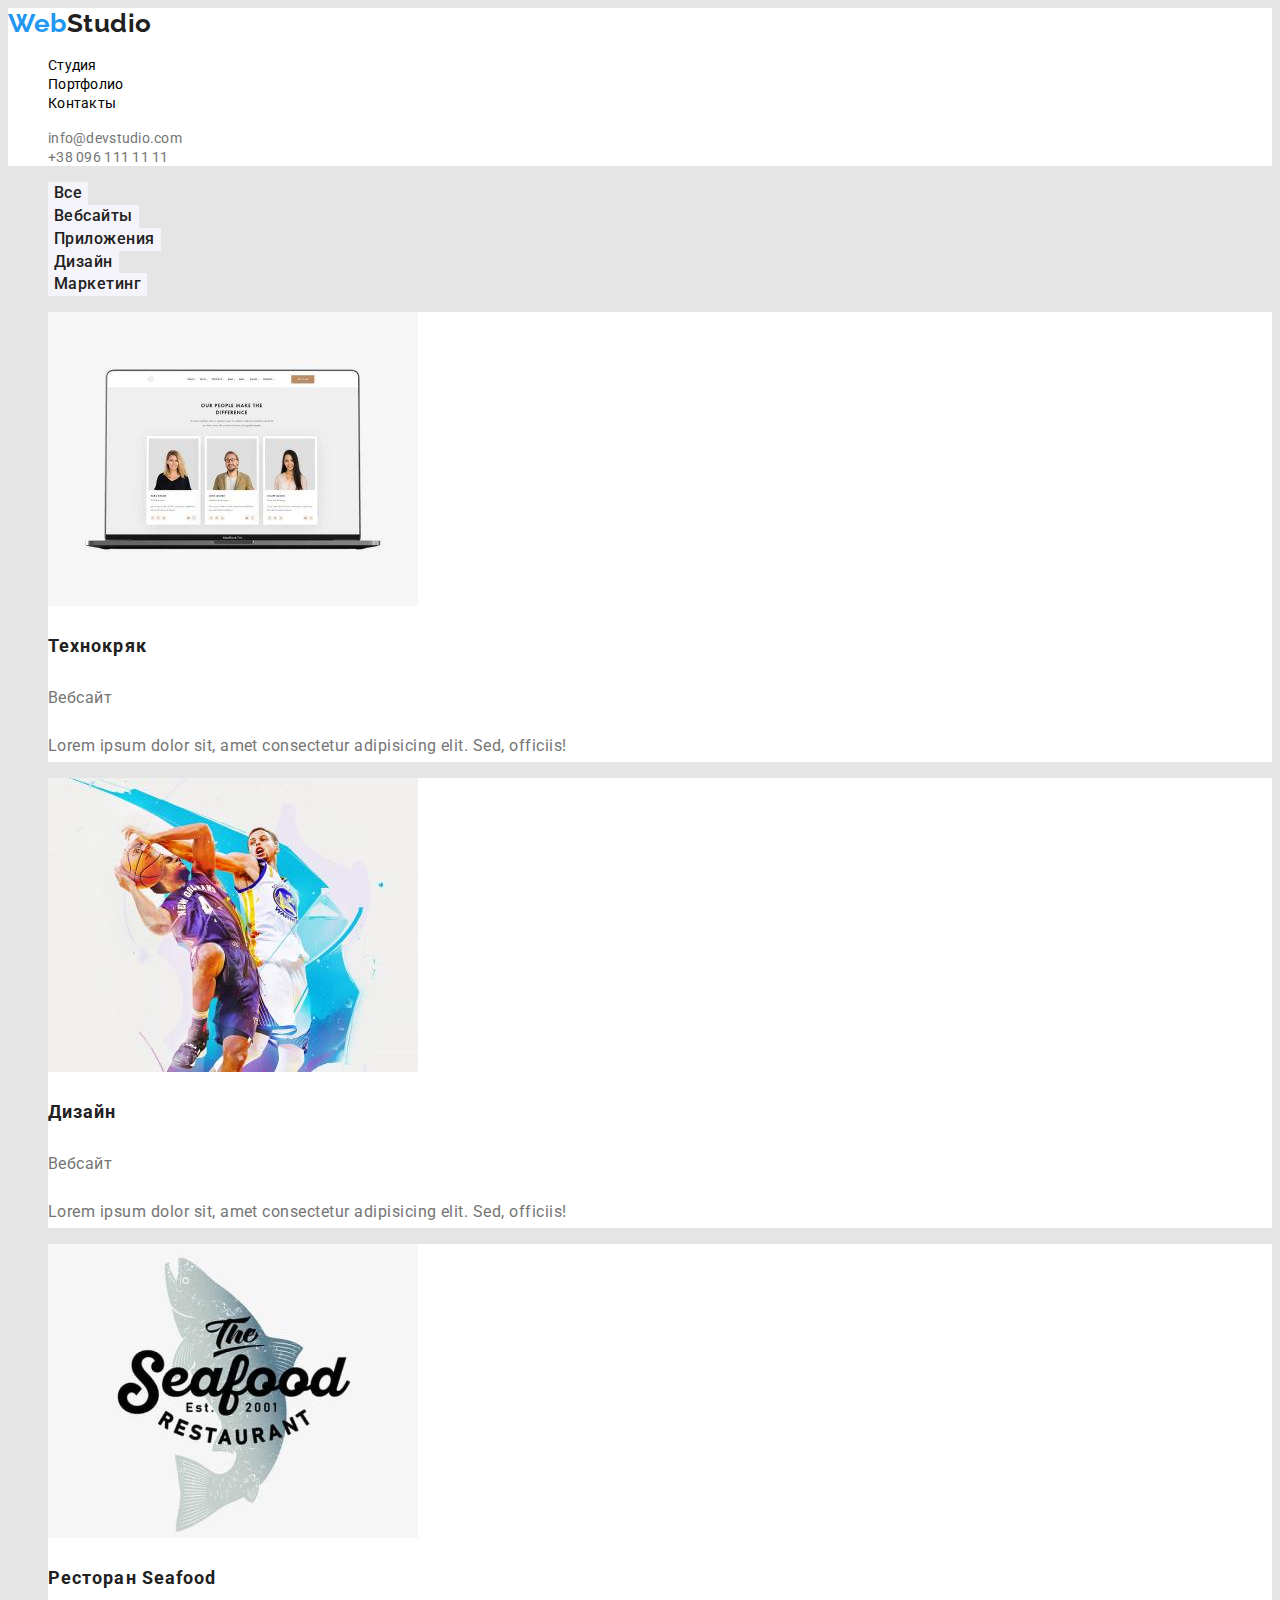
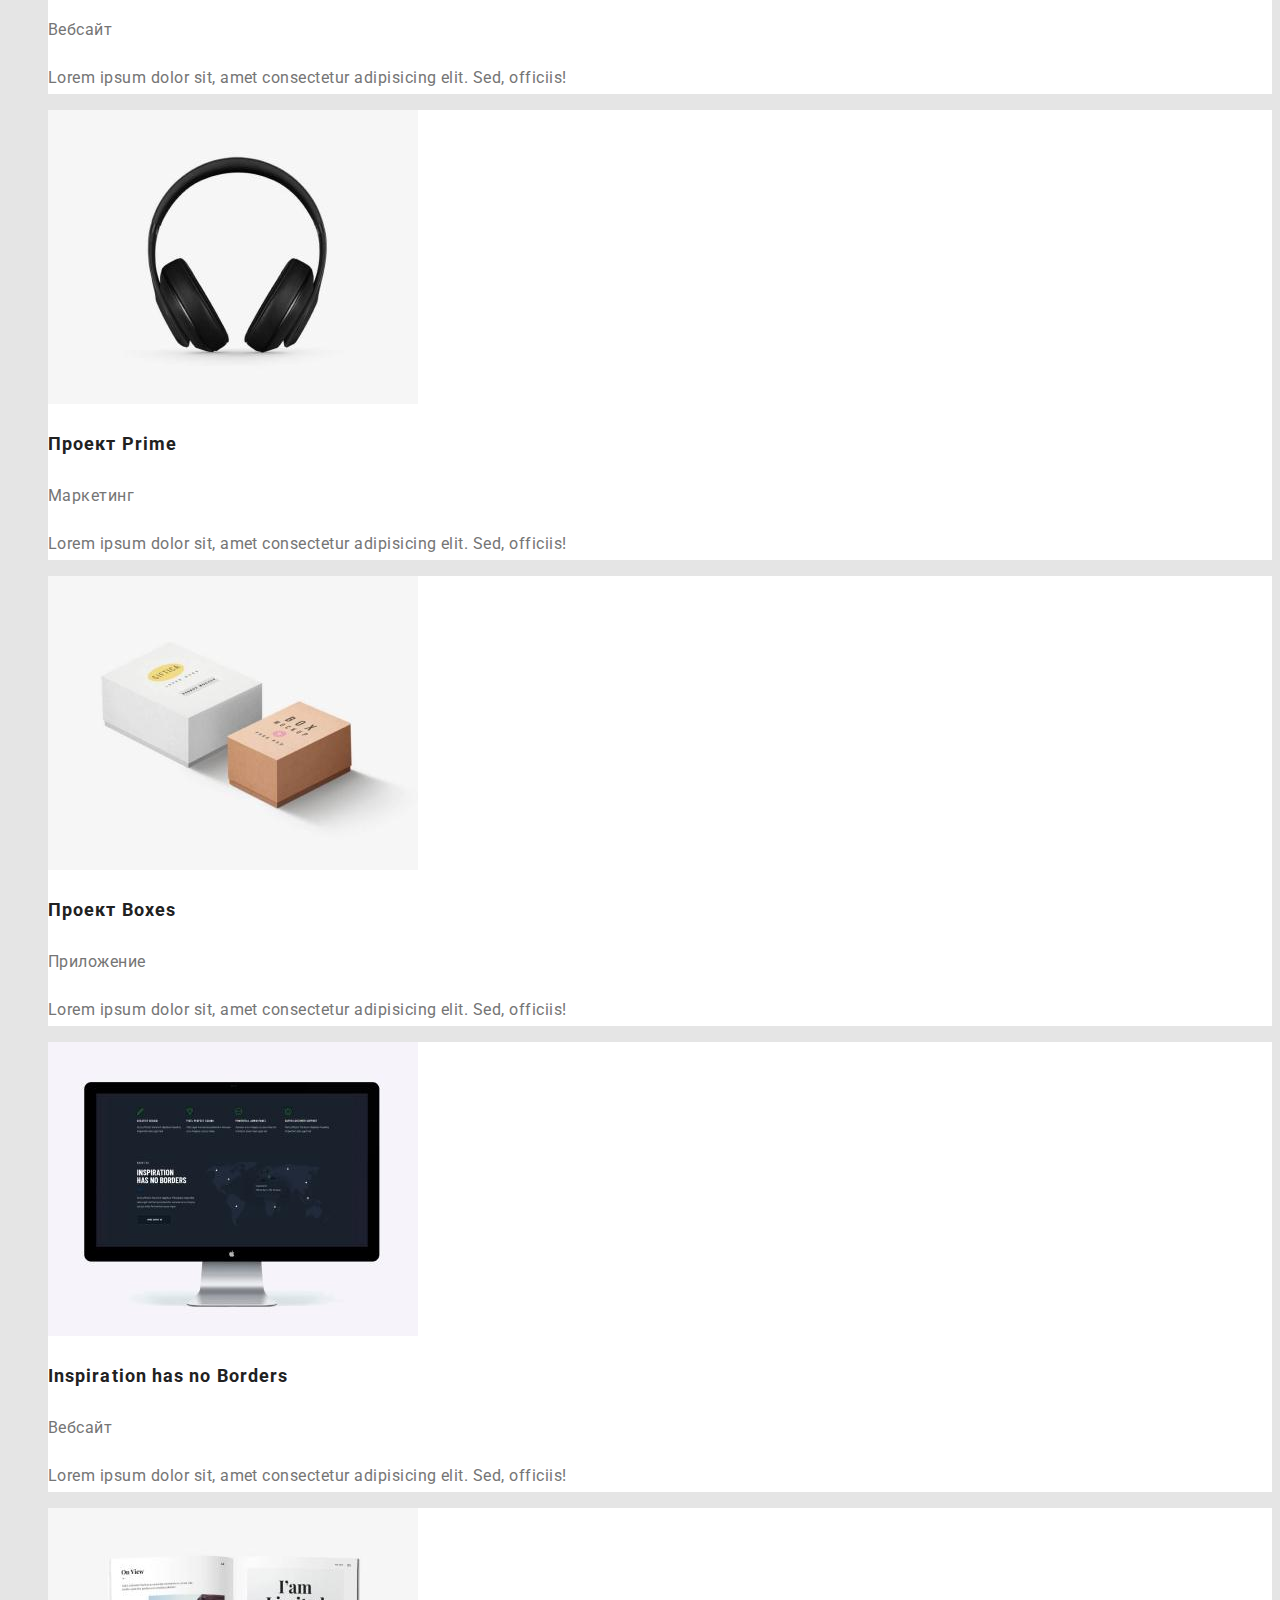
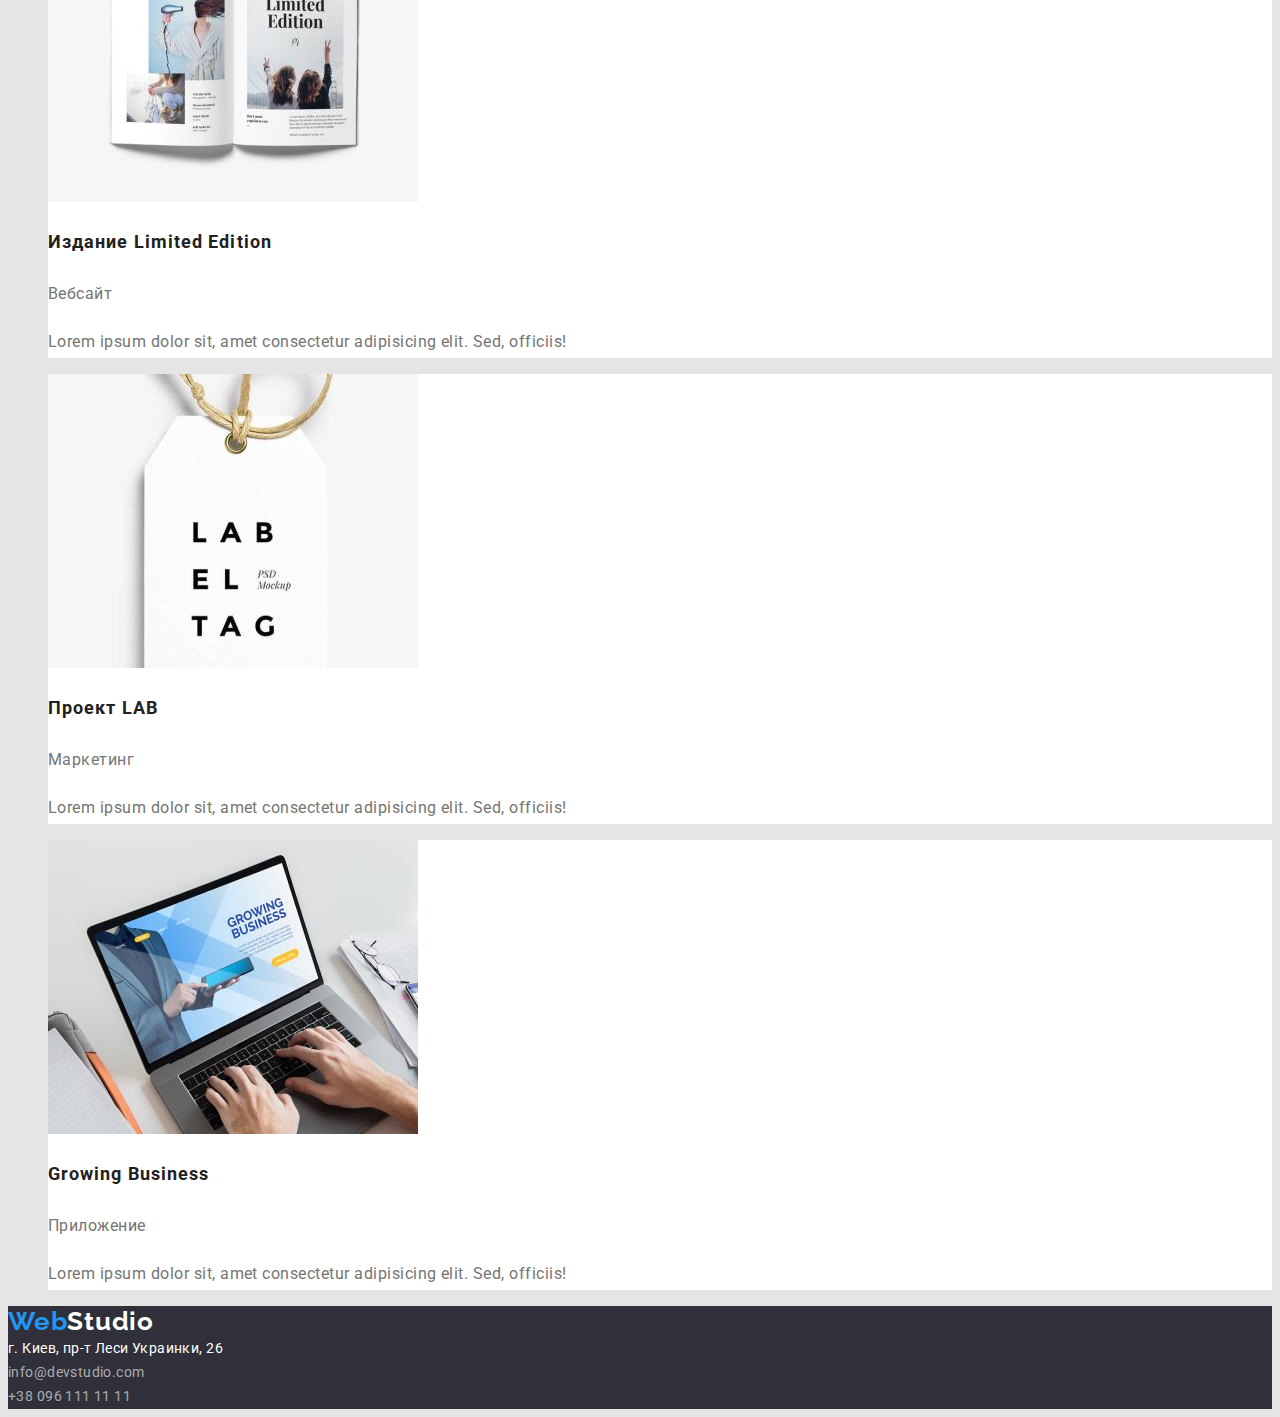
==== portfolio.html @ ac1126a4 "reload repository" ====
<!DOCTYPE html>
<html lang="ru">
    <head>
        <meta charset="UTF-8" />
        <meta http-equiv="X-UA-Compatible" content="IE=edge" />
        <meta name="viewport" content="width=device-width, initial-scale=1.0" />
        <title>Portfolio</title>
        <link
            href="https://fonts.googleapis.com/css2?family=Raleway:wght@700&family=Roboto:wght@400;500;700;900&display=swap"
            rel="stylesheet"
        />
        <link rel="stylesheet" href="./styles.css" />
    </head>

    <body>
        <!-- header -->
        <header class="header">
            <nav>
                <a class="logo" href="./index.html" aria-label="ссылка на студию"
                    ><span class="logo-web">Web</span>Studio</a
                >
                <ul class="list">
                    <li><a class="list-link" href="./index.html">Студия</a></li>
                    <li><a class="list-link current" href="./portfolio.html">Портфолио</a></li>
                    <li><a class="list-link" href="">Контакты</a></li>
                </ul>
            </nav>
            <ul class="list">
                <li>
                    <a class="site-nav" href=" mailto:info@devstudio.com">info@devstudio.com</a>
                </li>
                <li><a class="site-nav" href=" tel:+380961111111">+38 096 111 11 11</a></li>
            </ul>
        </header>
        <!-- main -->
        <main>
            <section>
                <h1 hidden>Работы</h1>
                <!-- filter works -->
                <ul class="list">
                    <li><button class="button" type="button">Все</button></li>
                    <li><button class="button" type="button">Вебсайты</button></li>
                    <li><button class="button" type="button">Приложения</button></li>
                    <li><button class="button" type="button">Дизайн</button></li>
                    <li><button class="button" type="button">Маркетинг</button></li>
                </ul>

                <ul class="list">
                    <li class="card-link">
                        <a href=""
                            ><img src="./images/images-portfolio/img.jpeg" alt="ноутбук" />
                            <h3 class="card-name">Технокряк</h3>
                            <p class="card-text">Вебсайт</p>
                            <p class="card-text">
                                Lorem ipsum dolor sit, amet consectetur adipisicing elit. Sed,
                                officiis!
                            </p>
                        </a>
                    </li>
                    <li class="card-link">
                        <a href=""
                            ><img src="./images/images-portfolio/img2.jpeg" alt="баскетболисты" />
                            <h3 class="card-name">Дизайн</h3>
                            <p class="card-text">Вебсайт</p>
                            <p class="card-text">
                                Lorem ipsum dolor sit, amet consectetur adipisicing elit. Sed,
                                officiis!
                            </p>
                        </a>
                    </li>
                    <li class="card-link">
                        <a href=""
                            ><img src="./images/images-portfolio/img3.jpeg" alt="лого ресторана" />
                            <h3 class="card-name">Ресторан Seafood</h3>
                            <p class="card-text">Вебсайт</p>
                            <p class="card-text">
                                Lorem ipsum dolor sit, amet consectetur adipisicing elit. Sed,
                                officiis!
                            </p>
                        </a>
                    </li>
                    <li class="card-link">
                        <a href=""
                            ><img src="./images/images-portfolio/img4.jpeg" alt="наушники" />
                            <h3 class="card-name">Проект Prime</h3>
                            <p class="card-text">Маркетинг</p>
                            <p class="card-text">
                                Lorem ipsum dolor sit, amet consectetur adipisicing elit. Sed,
                                officiis!
                            </p>
                        </a>
                    </li>
                    <li class="card-link">
                        <a href=""
                            ><img src="./images/images-portfolio/img5.jpeg" alt="коробки" />
                            <h3 class="card-name">Проект Boxes</h3>
                            <p class="card-text">Приложение</p>
                            <p class="card-text">
                                Lorem ipsum dolor sit, amet consectetur adipisicing elit. Sed,
                                officiis!
                            </p>
                        </a>
                    </li>
                    <li class="card-link">
                        <a href=""
                            ><img src="./images/images-portfolio/img6.jpeg" alt="монитор" />
                            <h3 class="card-name" lang="en">Inspiration has no Borders</h3>
                            <p class="card-text">Вебсайт</p>
                            <p class="card-text">
                                Lorem ipsum dolor sit, amet consectetur adipisicing elit. Sed,
                                officiis!
                            </p>
                        </a>
                    </li>
                    <li class="card-link">
                        <a href=""
                            ><img src="./images/images-portfolio/img7.jpeg" alt="открытая книга" />
                            <h3 class="card-name">Издание Limited Edition</h3>
                            <p class="card-text">Вебсайт</p>
                            <p class="card-text">
                                Lorem ipsum dolor sit, amet consectetur adipisicing elit. Sed,
                                officiis!
                            </p>
                        </a>
                    </li>
                    <li class="card-link">
                        <a href=""
                            ><img src="./images/images-portfolio/img8.jpeg" alt="бирка" />
                            <h3 class="card-name">Проект LAB</h3>
                            <p class="card-text">Маркетинг</p>
                            <p class="card-text">
                                Lorem ipsum dolor sit, amet consectetur adipisicing elit. Sed,
                                officiis!
                            </p>
                        </a>
                    </li>
                    <li class="card-link">
                        <a href=""
                            ><img src="./images/images-portfolio/img9.jpeg" alt="ноутбук" />
                            <h3 class="card-name" lang="en">Growing Business</h3>
                            <p class="card-text">Приложение</p>
                            <p class="card-text">
                                Lorem ipsum dolor sit, amet consectetur adipisicing elit. Sed,
                                officiis!
                            </p>
                        </a>
                    </li>
                </ul>
            </section>
        </main>
        <!-- footer -->
        <footer>
            <div class="footer">
                <a class="footer-logo" href="./index.html" aria-label="ссыдка на студию"
                    ><span class="footer-logoweb">Web</span>Studio</a
                >
                <address>
                    <a
                        class="footer-gmaps"
                        href="https://goo.gl/maps/6azqXtSNCnMAoN6U6"
                        target="_blank"
                        rel="noreferrer noopener"
                        >г. Киев, пр-т Леси Украинки, 26</a
                    ><br />
                    <a class="footer-nav" href="mailto:info@devstudio.com">info@devstudio.com</a
                    ><br />
                    <a class="footer-nav" href="tel:+380961111111">+38 096 111 11 11</a>
                </address>
            </div>
        </footer>
    </body>
</html>
---- styles.css ----
:root {
    /* bacround-color */
    --backroundcolor-main: #e5e5e5;
    --backroundcolor-secondari: #2f303a;
    --accent-color: #2196f3;
    --backgroundcolor-header: #ffffff;
    --background-color-btn: #f5f4fa;

    /* font-color */
    --fontcolor-main: #757575;
    --fontcolor-secondary: #212121;
    --fontcolor: #ffffff;
}

body {
    background-color: var(--backroundcolor-main);
    font-family: Roboto;
    letter-spacing: 0.03em;
}

a {
    text-decoration: none;
}

.list {
    list-style: none;
}

/* header */
.header {
    background-color: var(--backgroundcolor-header);
}

/* logo style */
.logo {
    font-family: Raleway;
    font-size: 26px;
    font-weight: 700;
    line-height: 1.2;
    letter-spacing: 0.02em;
    color: var(--fontcolor-secondary);
}

.logo-web {
    color: var(--accent-color);
}

.logo:hover {
    color: var(--accent-color);
}

.list-link {
    font-family: inherit;
    font-size: 14px;
    line-height: 1.2;
    letter-spacing: 0.02em;
    color: black;
}

.list-link:hover,
:focus {
    color: var(--accent-color);
}

:current {
    color: var(--accent-color);
}

.site-nav {
    font-family: inherit;
    font-size: 14px;
    line-height: 1.2;
    letter-spacing: 0.02em;
    color: var(--fontcolor-main);
}

.site-nav:hover,
:focus {
    color: var(--accent-color);
}

/* section hero */
.hero {
    background-color: var(--backroundcolor-secondari);
}

.hero-titel {
    font-weight: 900;
    font-size: 44px;
    line-height: 1.4;
    letter-spacing: 0.06em;
    text-align: center;
    vertical-align: top;
    color: var(--fontcolor);
}

/* section-peculiarities */
.peculiarities {
    font-size: 14px;
    font-weight: 700;
    text-transform: uppercase;
    line-height: 1.1;
    vertical-align: top;
    color: var(--fontcolor-secondary);
    letter-spacing: 0.03em;
    text-align: left;
}
.section-peculiarities {
    color: var(--fontcolor-main);
    font-size: 14px;
    font-weight: 500;
    vertical-align: top;
    letter-spacing: 0.03em;
    text-align: left;
    line-height: 1.7;
}

/* team */
.team-headlines {
    font-size: 36px;
    font-weight: 500;
    vertical-align: top;
    letter-spacing: 0.03em;
    text-align: center;
    line-height: 1.2;
}
.team-card {
    background-color: var(--backgroundcolor-header);
}
.tc-head {
    font-size: 16px;
    font-weight: 500;
    vertical-align: top;
    letter-spacing: 0.03em;
    text-align: center;
    line-height: 1.2;
}
.team-skill {
    color: var(--fontcolor-main);
    font-size: 16px;
    text-align: center;
}

/* Portfolio card  */
.card-link {
    background-color: var(--backgroundcolor-header);
}

.card-name {
    font-family: inherit;
    font-size: 18px;
    line-height: 2;
    color: var(--fontcolor-secondary);
    letter-spacing: 0.06em;
}

.card-text {
    font-family: inherit;
    font-size: 16px;
    line-height: 2;
    color: var(--fontcolor-main);
    letter-spacing: 0.03em;
}
.button {
    font-family: inherit;
    font-size: 16px;
    font-weight: 500;
    line-height: 1.3;
    letter-spacing: 0.03em;
    color: var(--fontcolor-secondary);
    background-color: var(--background-color-btn);
    border: none;
}
.button:hover {
    background-color: var(--accent-color);
}
.button-hero {
    font-family: inherit;
    font-size: 16px;
    font-weight: 700;
    line-height: 1.9;
    letter-spacing: 0.06em;
    color: var(--fontcolor);
    background-color: #2196f3;
    border: none;
}
.button-hero:hover {
    background-color: var(--background-color-btn);
    color: var(--fontcolor-secondary);
}
/* footer */
.footer {
    background-color: var(--backroundcolor-secondari);
}

.footer-logo {
    font-family: Raleway;
    font-size: 26px;
    font-weight: 700;
    line-height: 1.2;
    letter-spacing: 0.03em;
    text-decoration: none;
    color: #ffffff;
}

.footer-logoweb {
    color: var(--accent-color);
}

.footer-logoweb:hover {
    color: var(--fontcolor-secondary);
}

.footer-logo:hover {
    color: var(--accent-color);
}

.footer-nav {
    font-family: Roboto;
    font-style: normal;
    font-size: 14px;
    line-height: 1.7;
    letter-spacing: 0.03em;
    color: rgba(255, 255, 255, 0.6);
}

.footer-gmaps {
    font-family: Roboto;
    font-style: normal;
    font-size: 14px;
    line-height: 1.7;
    letter-spacing: 0.03em;
    color: #ffffff;
}

.footer-nav:hover {
    color: var(--accent-color);
}

.footer-gmaps:hover {
    color: var(--accent-color);
}
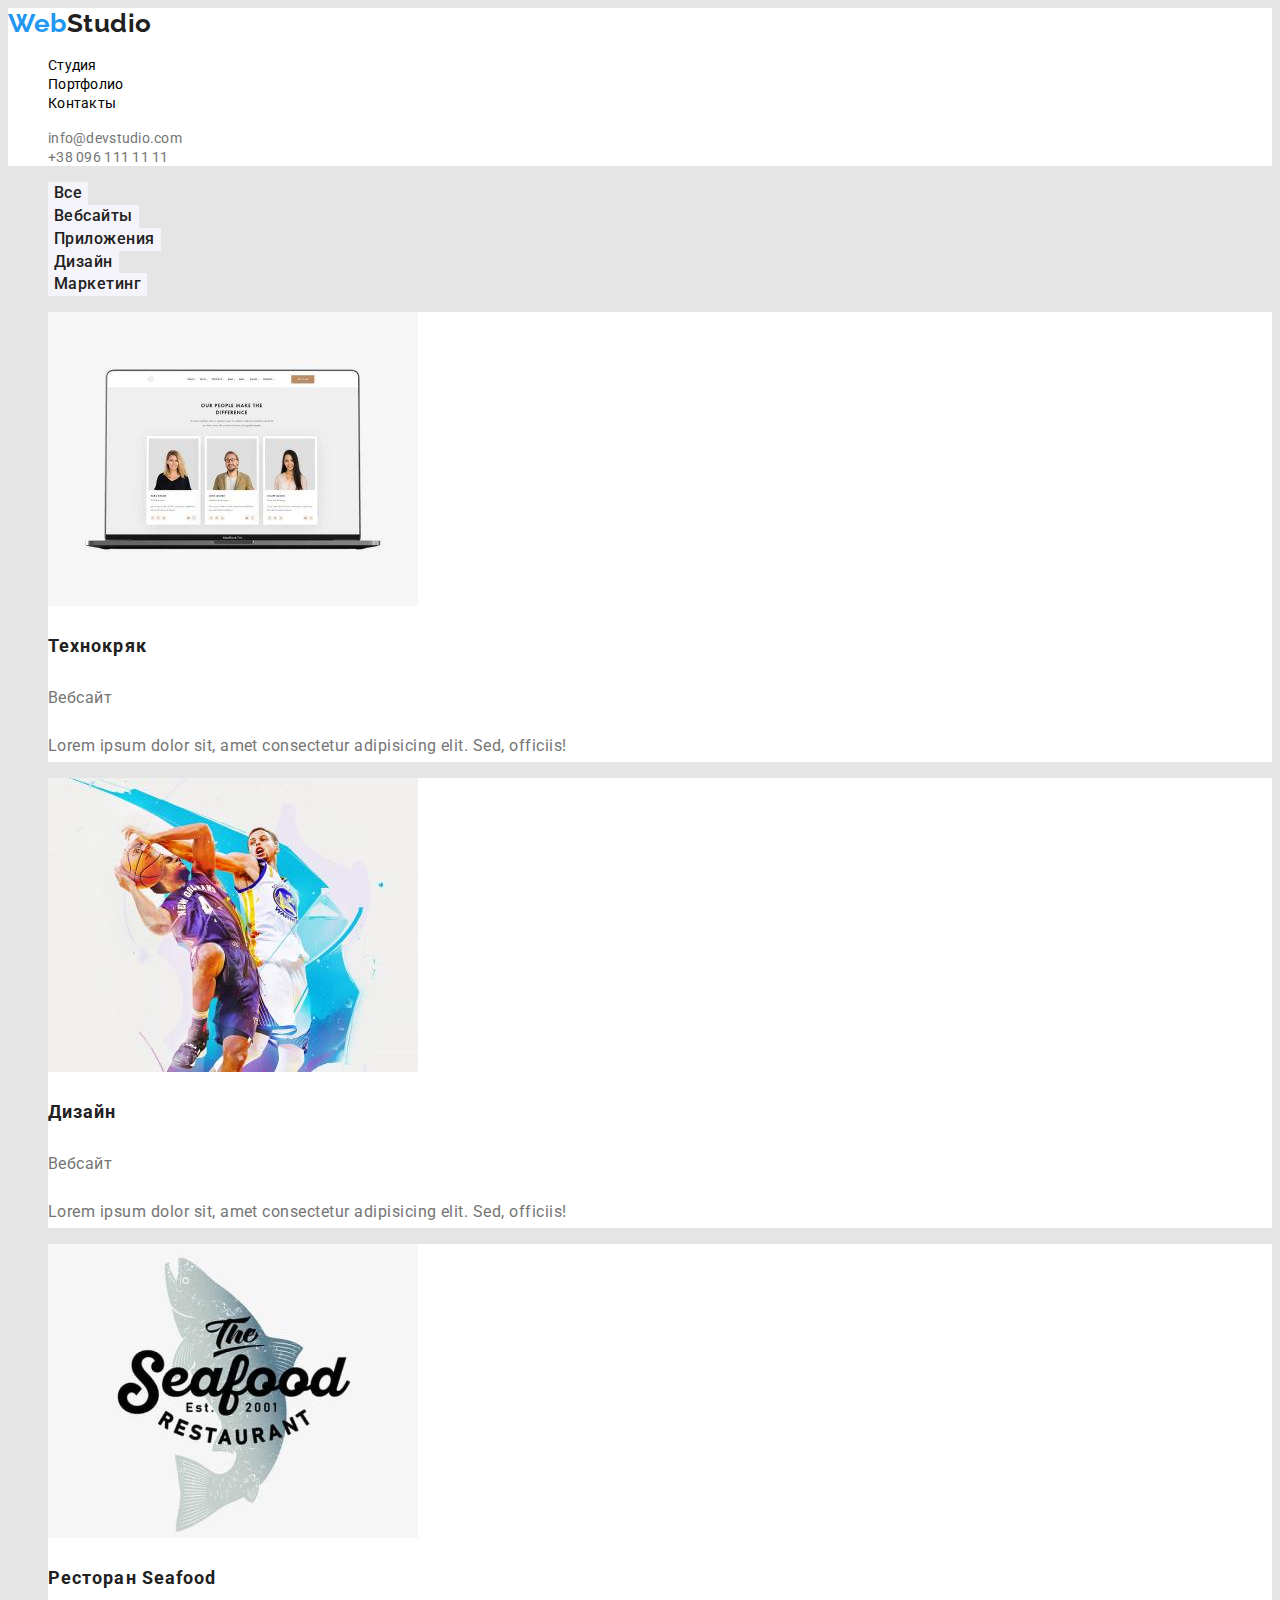
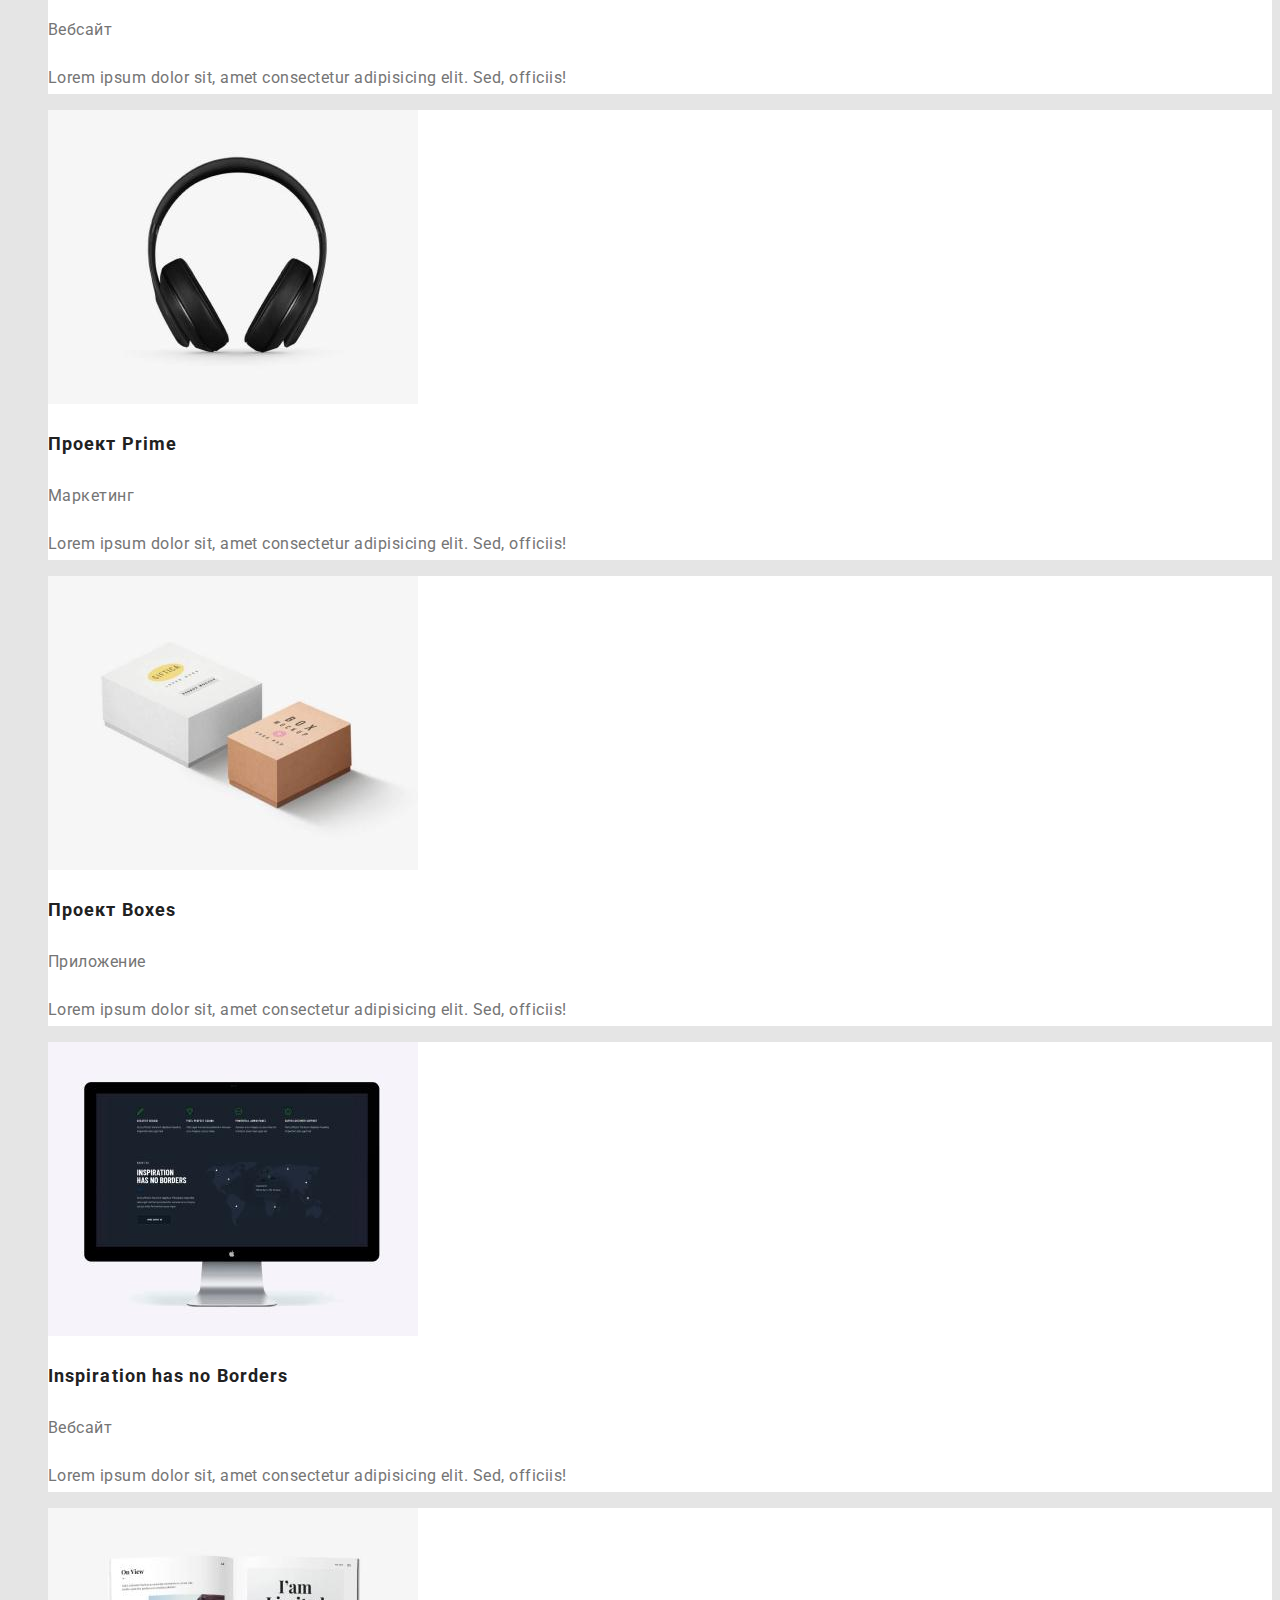
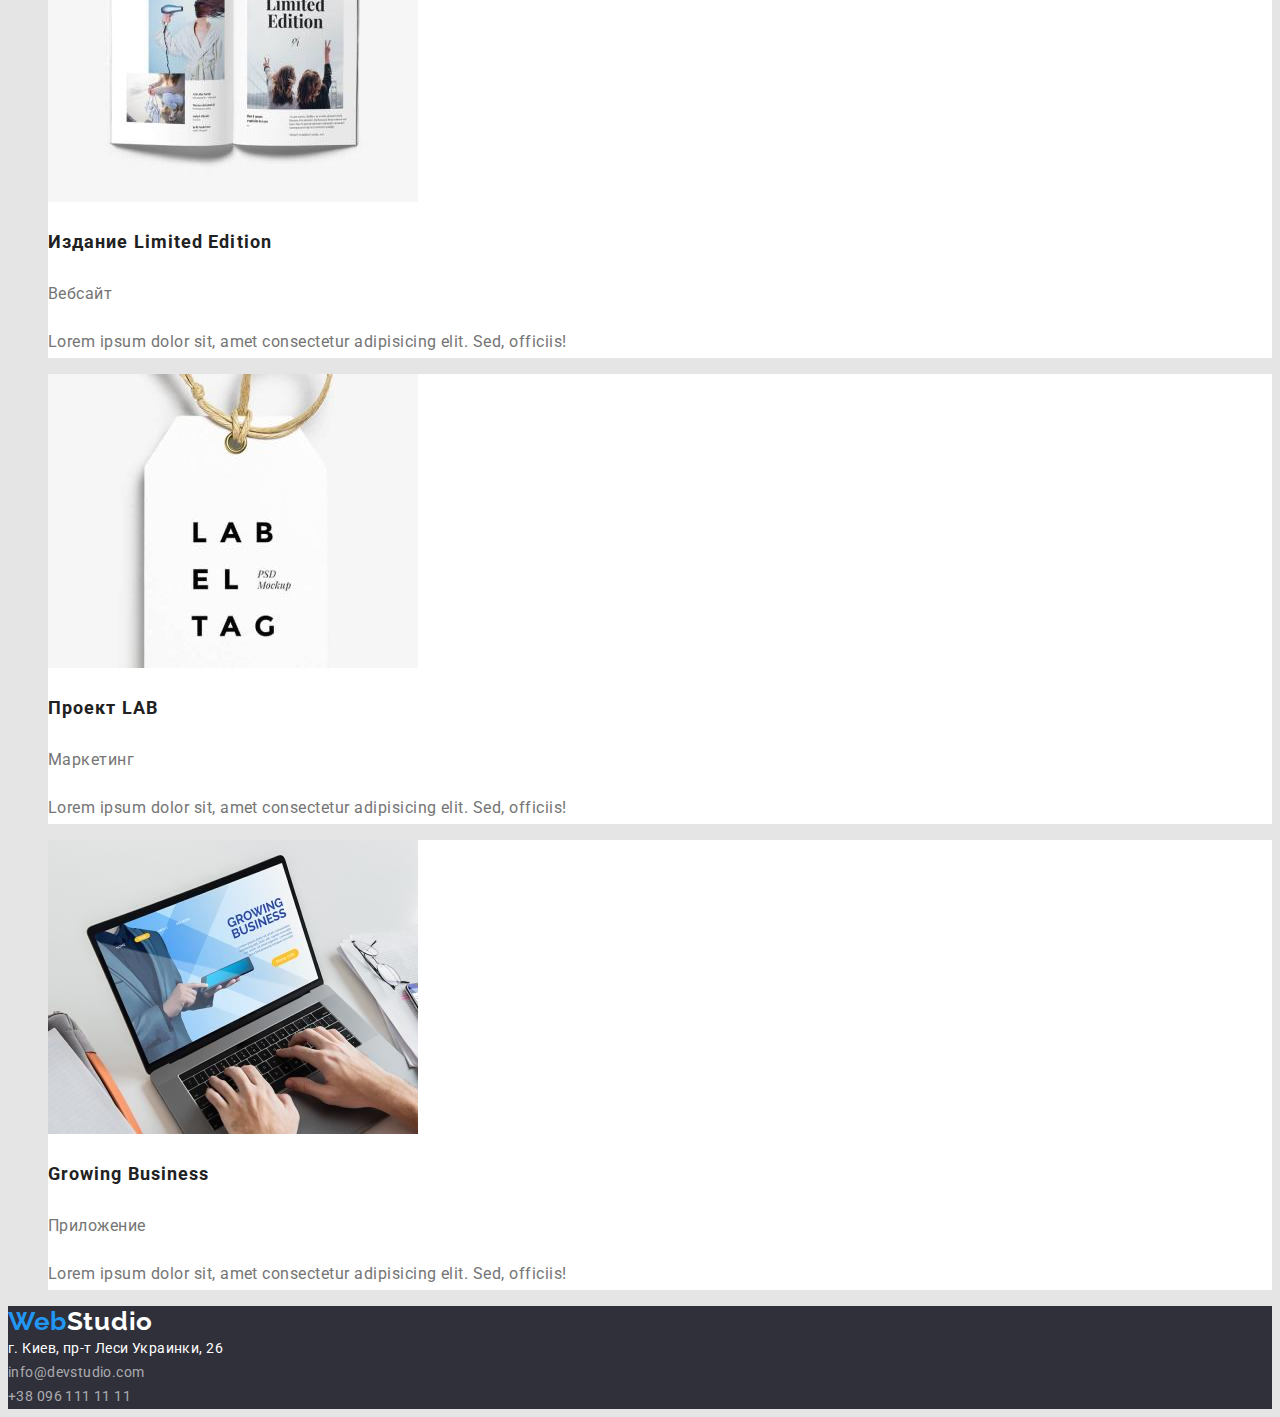
==== commit bd1cbeb6: "update files" ====
--- a/portfolio.html
+++ b/portfolio.html
@@ -21,7 +21,7 @@
                 >
                 <ul class="list">
                     <li><a class="list-link" href="./index.html">Студия</a></li>
-                    <li><a class="list-link current" href="./portfolio.html">Портфолио</a></li>
+                    <li><a class="list-link" href="./portfolio.html">Портфолио</a></li>
                     <li><a class="list-link" href="">Контакты</a></li>
                 </ul>
             </nav>
@@ -29,7 +29,7 @@
                 <li>
                     <a class="site-nav" href=" mailto:info@devstudio.com">info@devstudio.com</a>
                 </li>
-                <li><a class="site-nav" href=" tel:+380961111111">+38 096 111 11 11</a></li>
+                <li><a class="site-nav" href="tel:+380961111111">+38 096 111 11 11</a></li>
             </ul>
         </header>
         <!-- main -->
@@ -48,7 +48,8 @@
                 <ul class="list">
                     <li class="card-link">
                         <a href=""
-                            ><img src="./images/images-portfolio/img.jpeg" alt="ноутбук" />
+                            ><img src="./images/images-portfolio/img.jpeg" alt="ноутбук" width:
+                            370px; />
                             <h3 class="card-name">Технокряк</h3>
                             <p class="card-text">Вебсайт</p>
                             <p class="card-text">
@@ -59,7 +60,8 @@
                     </li>
                     <li class="card-link">
                         <a href=""
-                            ><img src="./images/images-portfolio/img2.jpeg" alt="баскетболисты" />
+                            ><img src="./images/images-portfolio/img2.jpeg" alt="баскетболисты"
+                            width: 370px; />
                             <h3 class="card-name">Дизайн</h3>
                             <p class="card-text">Вебсайт</p>
                             <p class="card-text">
@@ -70,7 +72,8 @@
                     </li>
                     <li class="card-link">
                         <a href=""
-                            ><img src="./images/images-portfolio/img3.jpeg" alt="лого ресторана" />
+                            ><img src="./images/images-portfolio/img3.jpeg" alt="лого ресторана"
+                            width: 370px; />
                             <h3 class="card-name">Ресторан Seafood</h3>
                             <p class="card-text">Вебсайт</p>
                             <p class="card-text">
@@ -81,7 +84,8 @@
                     </li>
                     <li class="card-link">
                         <a href=""
-                            ><img src="./images/images-portfolio/img4.jpeg" alt="наушники" />
+                            ><img src="./images/images-portfolio/img4.jpeg" alt="наушники" width:
+                            370px; />
                             <h3 class="card-name">Проект Prime</h3>
                             <p class="card-text">Маркетинг</p>
                             <p class="card-text">
@@ -92,7 +96,8 @@
                     </li>
                     <li class="card-link">
                         <a href=""
-                            ><img src="./images/images-portfolio/img5.jpeg" alt="коробки" />
+                            ><img src="./images/images-portfolio/img5.jpeg" alt="коробки" width:
+                            370px; />
                             <h3 class="card-name">Проект Boxes</h3>
                             <p class="card-text">Приложение</p>
                             <p class="card-text">
@@ -103,7 +108,8 @@
                     </li>
                     <li class="card-link">
                         <a href=""
-                            ><img src="./images/images-portfolio/img6.jpeg" alt="монитор" />
+                            ><img src="./images/images-portfolio/img6.jpeg" alt="монитор" width:
+                            370px; />
                             <h3 class="card-name" lang="en">Inspiration has no Borders</h3>
                             <p class="card-text">Вебсайт</p>
                             <p class="card-text">
@@ -114,7 +120,8 @@
                     </li>
                     <li class="card-link">
                         <a href=""
-                            ><img src="./images/images-portfolio/img7.jpeg" alt="открытая книга" />
+                            ><img src="./images/images-portfolio/img7.jpeg" alt="открытая книга"
+                            width: 370px; />
                             <h3 class="card-name">Издание Limited Edition</h3>
                             <p class="card-text">Вебсайт</p>
                             <p class="card-text">
@@ -125,7 +132,8 @@
                     </li>
                     <li class="card-link">
                         <a href=""
-                            ><img src="./images/images-portfolio/img8.jpeg" alt="бирка" />
+                            ><img src="./images/images-portfolio/img8.jpeg" alt="бирка" width:
+                            370px; />
                             <h3 class="card-name">Проект LAB</h3>
                             <p class="card-text">Маркетинг</p>
                             <p class="card-text">
@@ -136,7 +144,8 @@
                     </li>
                     <li class="card-link">
                         <a href=""
-                            ><img src="./images/images-portfolio/img9.jpeg" alt="ноутбук" />
+                            ><img src="./images/images-portfolio/img9.jpeg" alt="ноутбук" width:
+                            370px; />
                             <h3 class="card-name" lang="en">Growing Business</h3>
                             <p class="card-text">Приложение</p>
                             <p class="card-text">
--- a/styles.css
+++ b/styles.css
@@ -15,7 +15,6 @@
 body {
     background-color: var(--backroundcolor-main);
     font-family: Roboto;
-    letter-spacing: 0.03em;
 }
 
 a {
@@ -43,9 +42,16 @@
 
 .logo-web {
     color: var(--accent-color);
-}
-
-.logo:hover {
+    font-family: Raleway;
+    font-size: 26px;
+    font-weight: 700;
+    line-height: 1.2;
+    letter-spacing: 0.02em;
+}
+
+.logo:hover,
+.logo:focus .logo-web:hover,
+.logo-web:focus {
     color: var(--accent-color);
 }
 
@@ -58,11 +64,11 @@
 }
 
 .list-link:hover,
-:focus {
-    color: var(--accent-color);
-}
-
-:current {
+.list-link:focus {
+    color: var(--accent-color);
+}
+
+.list-link:current() {
     color: var(--accent-color);
 }
 
@@ -75,7 +81,7 @@
 }
 
 .site-nav:hover,
-:focus {
+.site-nav:focus {
     color: var(--accent-color);
 }
 
@@ -84,7 +90,7 @@
     background-color: var(--backroundcolor-secondari);
 }
 
-.hero-titel {
+.hero-title {
     font-weight: 900;
     font-size: 44px;
     line-height: 1.4;
@@ -105,6 +111,7 @@
     letter-spacing: 0.03em;
     text-align: left;
 }
+
 .section-peculiarities {
     color: var(--fontcolor-main);
     font-size: 14px;
@@ -124,9 +131,11 @@
     text-align: center;
     line-height: 1.2;
 }
+
 .team-card {
     background-color: var(--backgroundcolor-header);
 }
+
 .tc-head {
     font-size: 16px;
     font-weight: 500;
@@ -135,6 +144,7 @@
     text-align: center;
     line-height: 1.2;
 }
+
 .team-skill {
     color: var(--fontcolor-main);
     font-size: 16px;
@@ -148,6 +158,7 @@
 
 .card-name {
     font-family: inherit;
+    font-weight: 700;
     font-size: 18px;
     line-height: 2;
     color: var(--fontcolor-secondary);
@@ -161,6 +172,7 @@
     color: var(--fontcolor-main);
     letter-spacing: 0.03em;
 }
+/* buttons */
 .button {
     font-family: inherit;
     font-size: 16px;
@@ -171,9 +183,12 @@
     background-color: var(--background-color-btn);
     border: none;
 }
-.button:hover {
+
+.button:hover,
+.button:focus {
     background-color: var(--accent-color);
 }
+
 .button-hero {
     font-family: inherit;
     font-size: 16px;
@@ -184,10 +199,13 @@
     background-color: #2196f3;
     border: none;
 }
-.button-hero:hover {
+
+.button-hero:hover,
+.button-hero:focus {
     background-color: var(--background-color-btn);
     color: var(--fontcolor-secondary);
 }
+
 /* footer */
 .footer {
     background-color: var(--backroundcolor-secondari);
@@ -205,13 +223,21 @@
 
 .footer-logoweb {
     color: var(--accent-color);
-}
-
-.footer-logoweb:hover {
-    color: var(--fontcolor-secondary);
-}
-
-.footer-logo:hover {
+    color: var(--accent-color);
+    font-family: Raleway;
+    font-size: 26px;
+    font-weight: 700;
+    line-height: 1.2;
+    letter-spacing: 0.02em;
+}
+
+.footer-logoweb:hover,
+.footer-logoweb:focus {
+    color: var(--fontcolor-secondary);
+}
+
+.footer-logo:hover,
+.footer-logo:focus {
     color: var(--accent-color);
 }
 
@@ -230,13 +256,15 @@
     font-size: 14px;
     line-height: 1.7;
     letter-spacing: 0.03em;
-    color: #ffffff;
-}
-
-.footer-nav:hover {
-    color: var(--accent-color);
-}
-
+    color: var(--fontcolor);
+}
+
+.footer-nav:hover,
+.footer-nav:focus {
+    color: var(--accent-color);
+}
+
+.footer-gmaps:hover,
 .footer-gmaps:hover {
     color: var(--accent-color);
 }
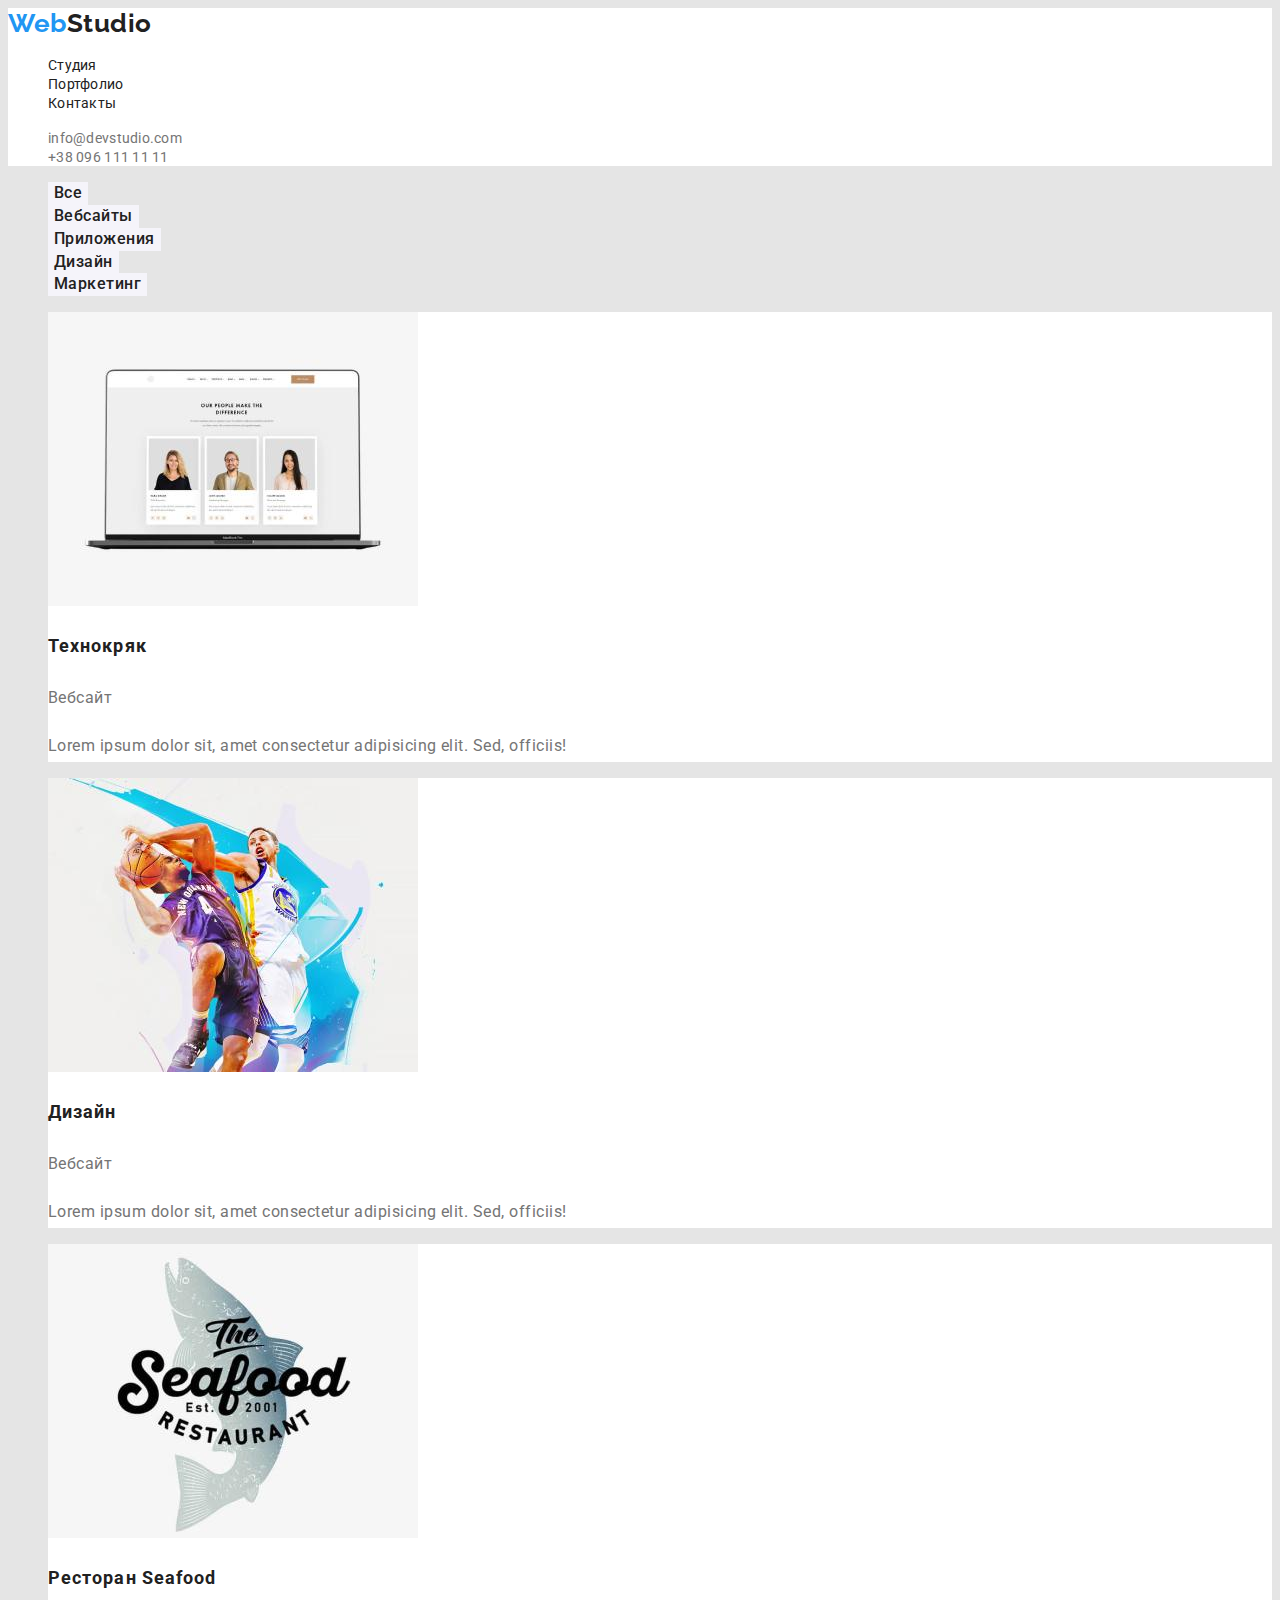
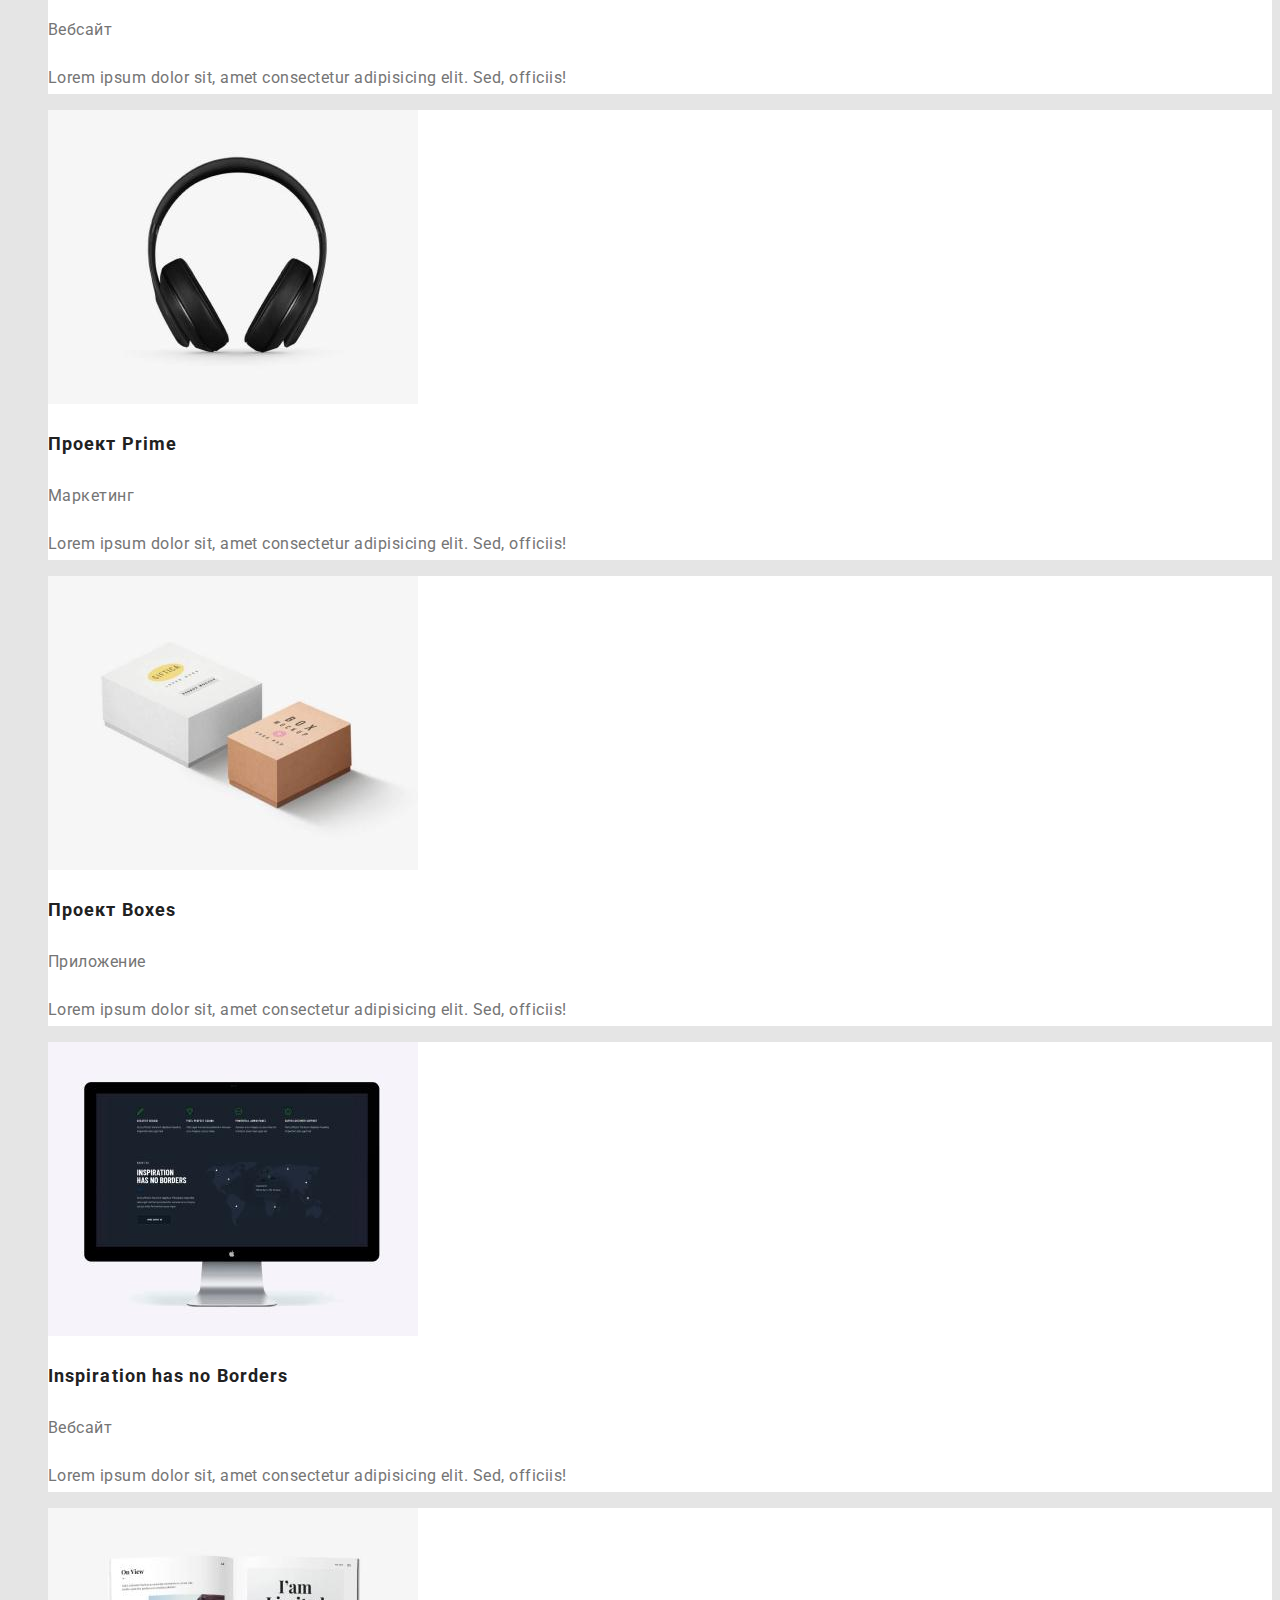
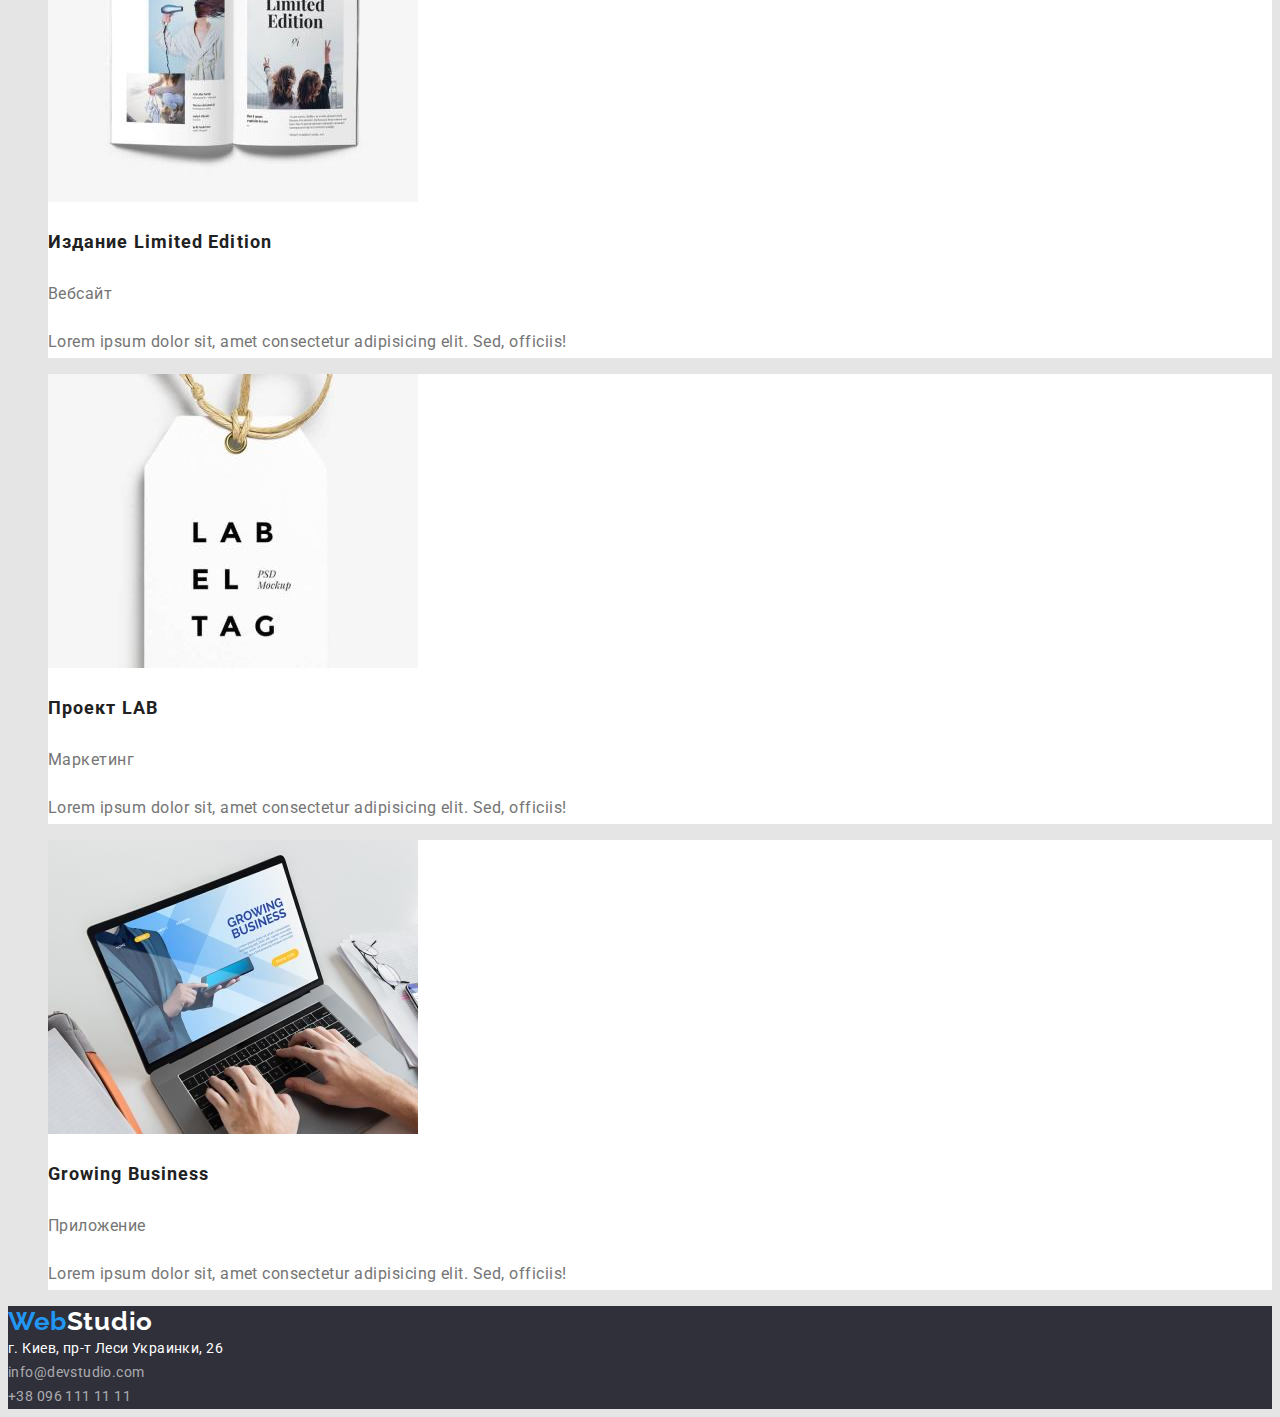
==== commit 3718ee97: "current class" ====
--- a/portfolio.html
+++ b/portfolio.html
@@ -20,7 +20,7 @@
                     ><span class="logo-web">Web</span>Studio</a
                 >
                 <ul class="list">
-                    <li><a class="list-link" href="./index.html">Студия</a></li>
+                    <li><a class="list-link current" href="./index.html">Студия</a></li>
                     <li><a class="list-link" href="./portfolio.html">Портфолио</a></li>
                     <li><a class="list-link" href="">Контакты</a></li>
                 </ul>
--- a/styles.css
+++ b/styles.css
@@ -14,13 +14,11 @@
 
 body {
     background-color: var(--backroundcolor-main);
-    font-family: Roboto;
-}
-
+    font-family: Roboto; san-serif;
+}
 a {
     text-decoration: none;
 }
-
 .list {
     list-style: none;
 }
@@ -54,21 +52,21 @@
 .logo-web:focus {
     color: var(--accent-color);
 }
-
+.current-link:current {
+    color: var(--accent-color);
+}
 .list-link {
     font-family: inherit;
     font-size: 14px;
     line-height: 1.2;
     letter-spacing: 0.02em;
-    color: black;
-}
-
+    color: var(--fontcolor-secondary);
+}
+.list .list-link .current {
+    color: var(--accent-color);
+}
 .list-link:hover,
 .list-link:focus {
-    color: var(--accent-color);
-}
-
-.list-link:current() {
     color: var(--accent-color);
 }
 
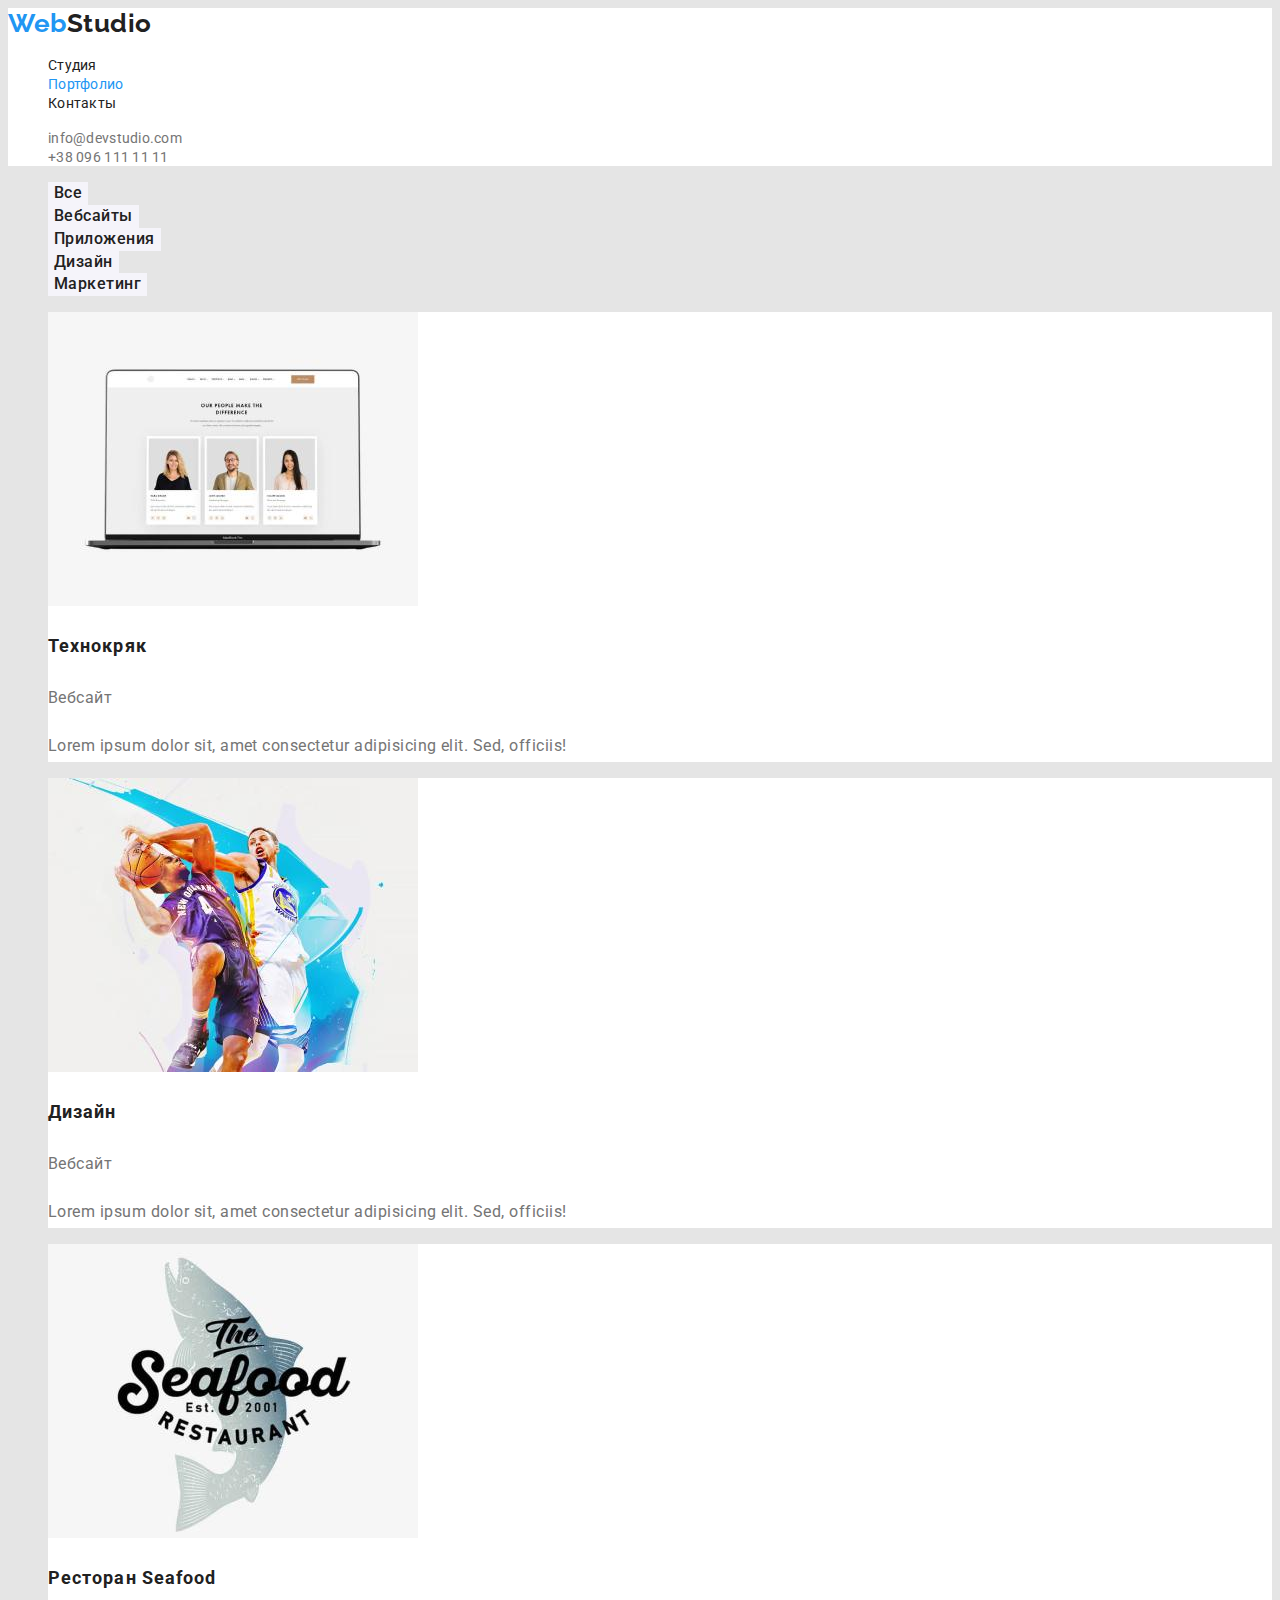
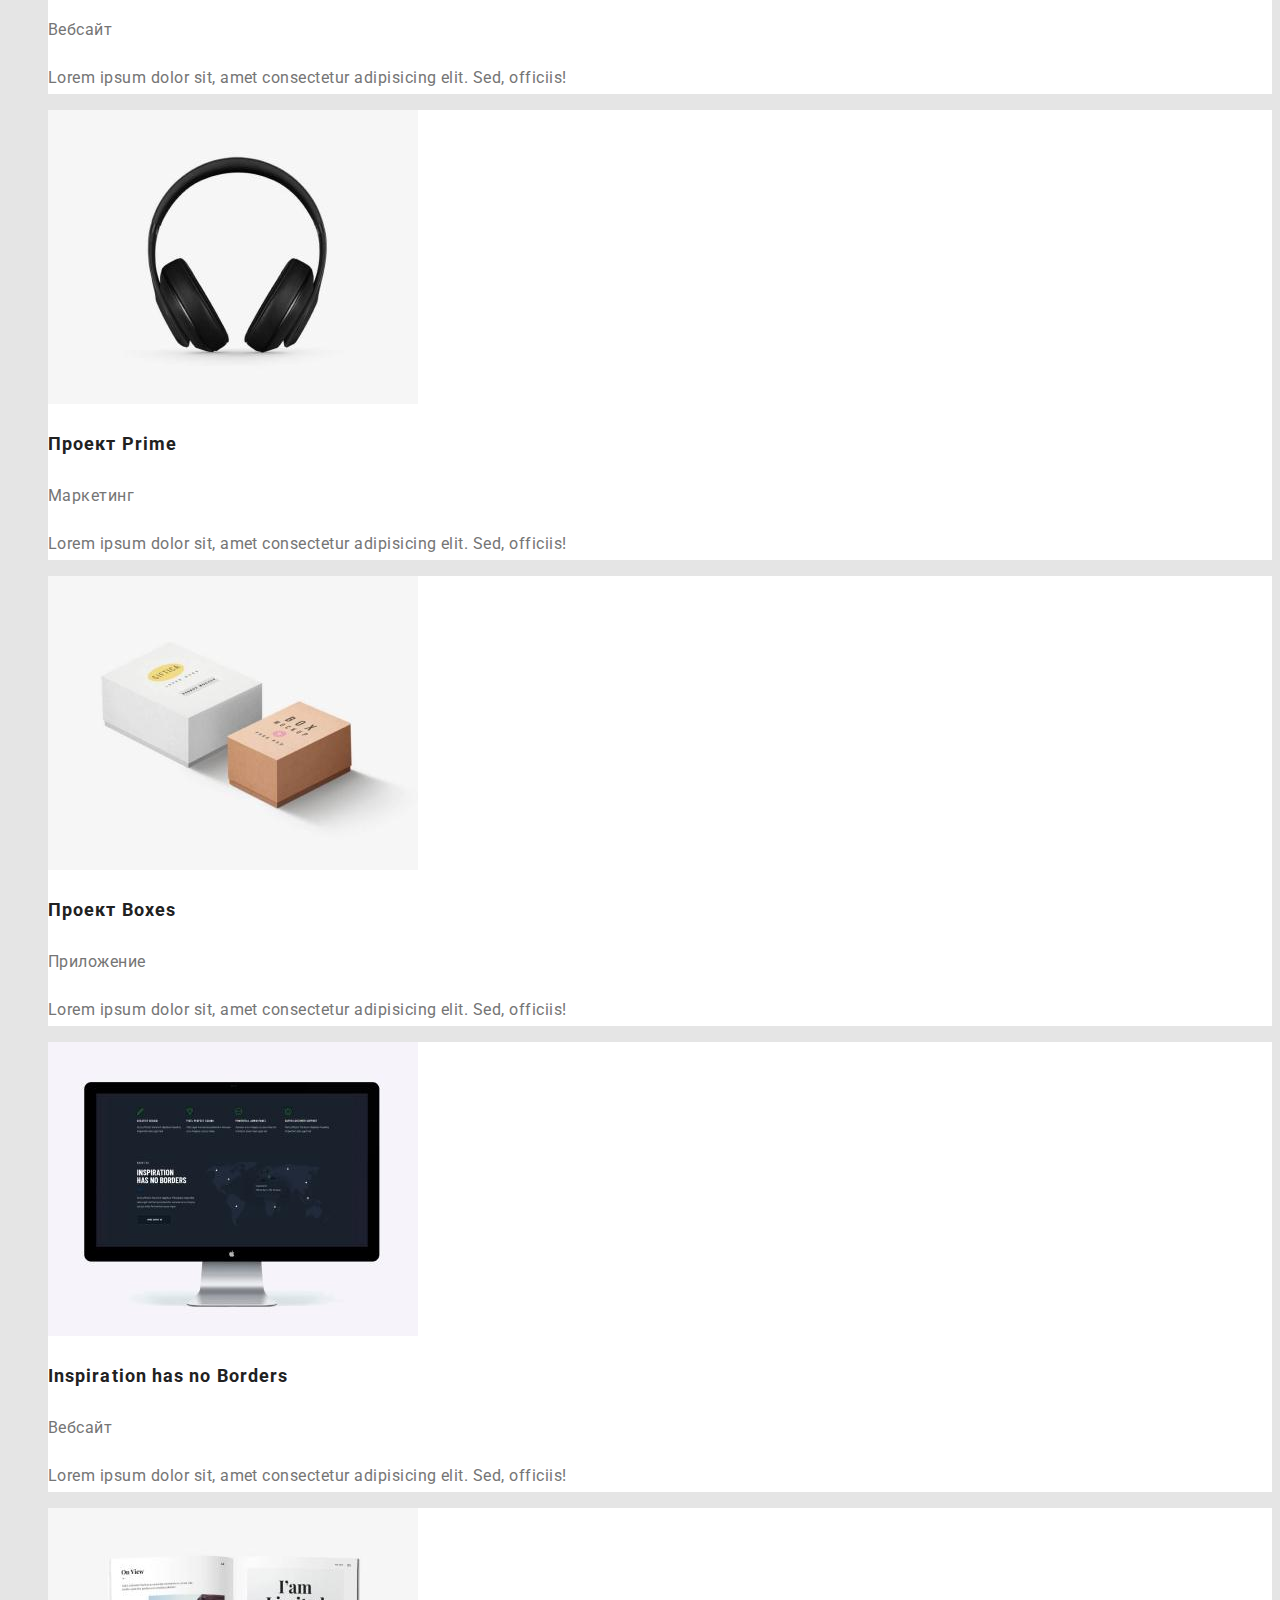
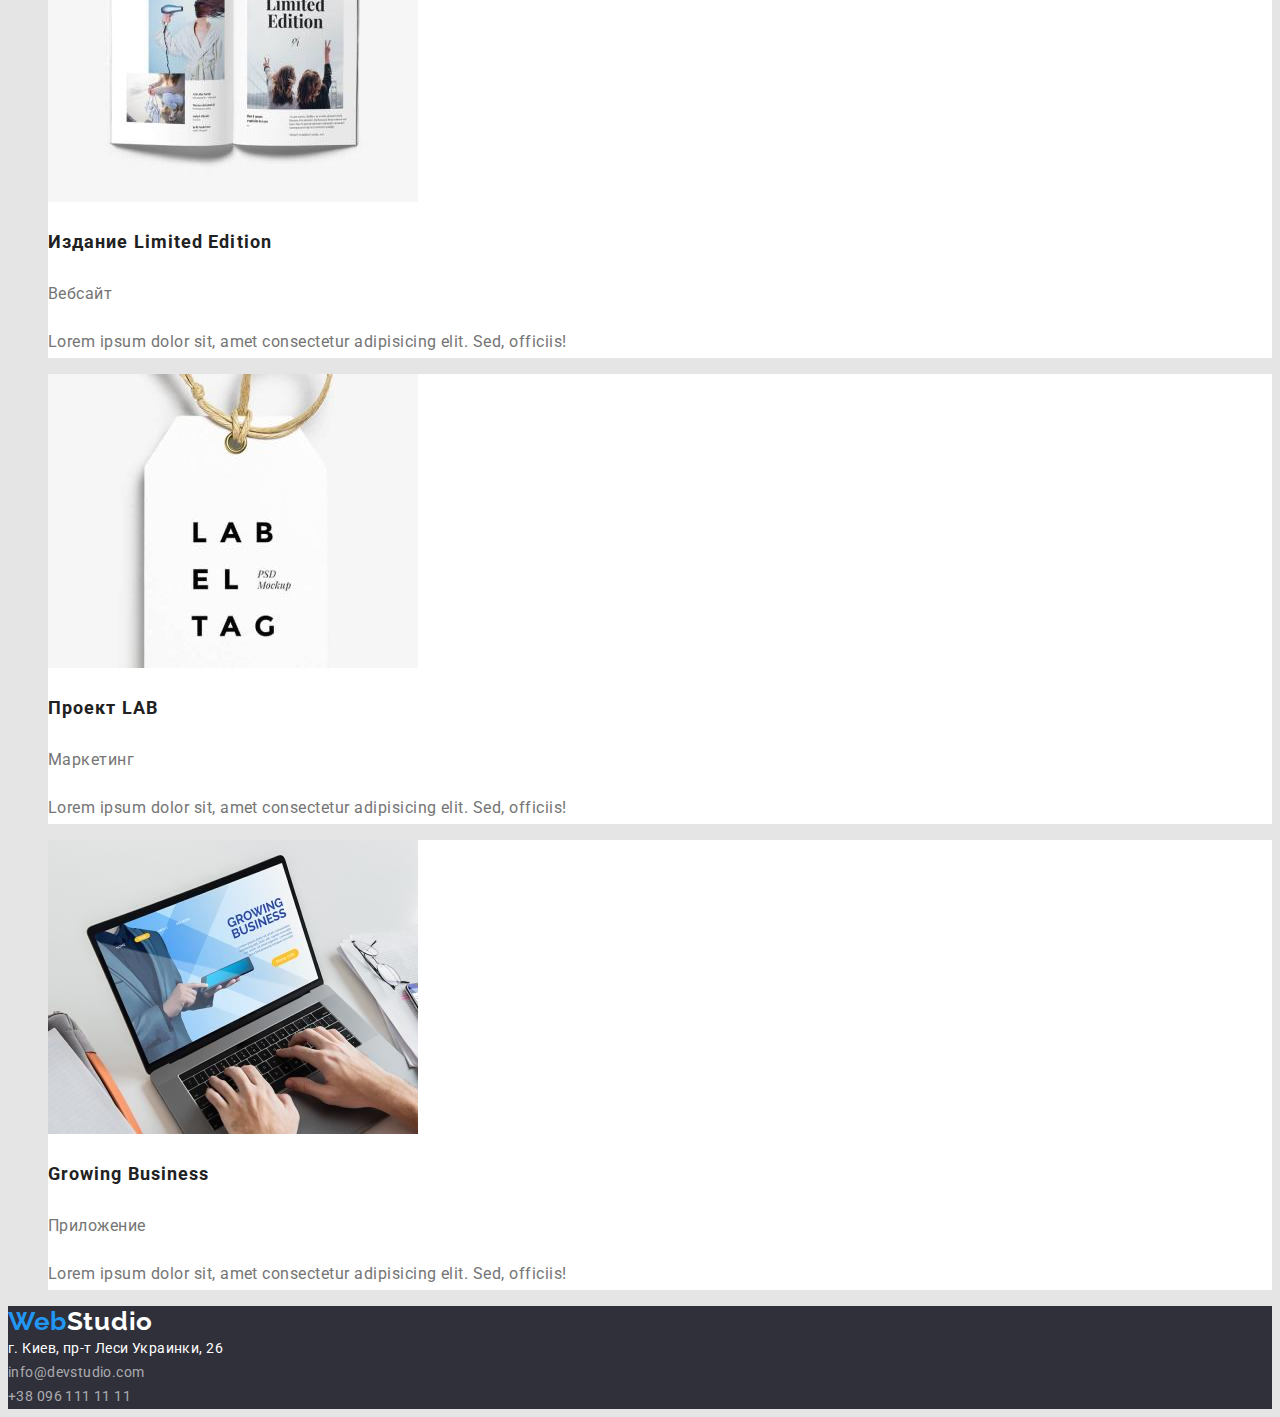
==== commit 039918d1: "current class" ====
--- a/portfolio.html
+++ b/portfolio.html
@@ -20,8 +20,12 @@
                     ><span class="logo-web">Web</span>Studio</a
                 >
                 <ul class="list">
-                    <li><a class="list-link current" href="./index.html">Студия</a></li>
-                    <li><a class="list-link" href="./portfolio.html">Портфолио</a></li>
+                    <li><a class="list-link" href="./index.html">Студия</a></li>
+                    <li>
+                        <a class="list-link" href="./portfolio.html"
+                            ><s class="current">Портфолио</s></a
+                        >
+                    </li>
                     <li><a class="list-link" href="">Контакты</a></li>
                 </ul>
             </nav>
--- a/styles.css
+++ b/styles.css
@@ -52,8 +52,9 @@
 .logo-web:focus {
     color: var(--accent-color);
 }
-.current-link:current {
-    color: var(--accent-color);
+.current {
+    color:var(--accent-color);
+    text-decoration: none;
 }
 .list-link {
     font-family: inherit;
@@ -61,9 +62,6 @@
     line-height: 1.2;
     letter-spacing: 0.02em;
     color: var(--fontcolor-secondary);
-}
-.list .list-link .current {
-    color: var(--accent-color);
 }
 .list-link:hover,
 .list-link:focus {
